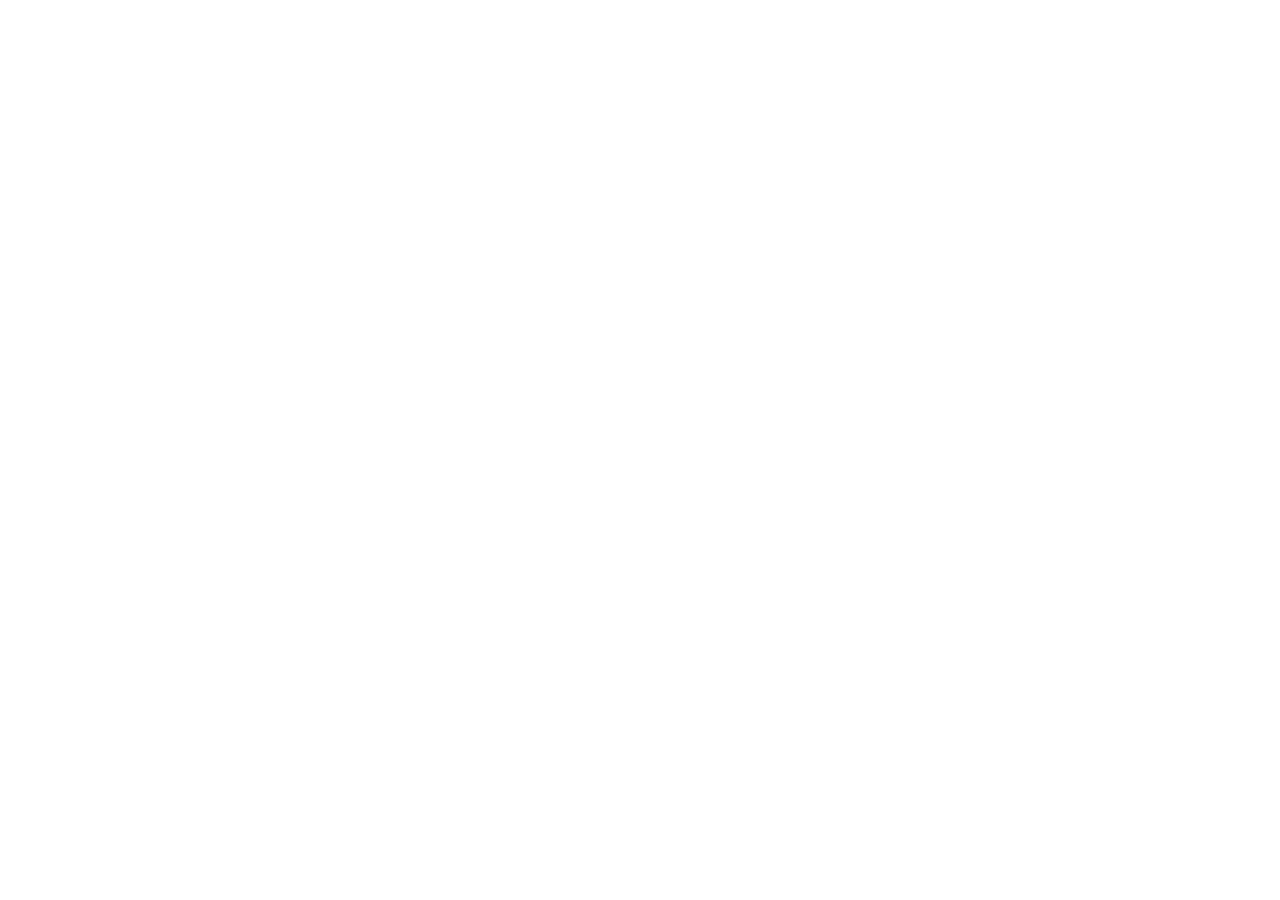
==== ejercicio-5/index.html @ a723f96a "feat: agregados los ejercicios 1-4" ====
<!DOCTYPE html>
<html lang="en">

<head>
    <meta charset="UTF-8">
    <meta name="viewport" content="width=device-width, initial-scale=1.0">
    <title>Ejercicio 1</title>
    <link rel="stylesheet" href="https://cdn.jsdelivr.net/npm/bootstrap@5.3.9/dist/css/bootstrap.min.css">
    <link rel="stylesheet" href="css/styles.css">
</head>

<body>

    <script src="https://cdn.jsdelivr.net/npm/bootstrap@5.3.9/dist/js/bootstrap.bundle.min.js"></script>
    <script src="js/script.js"></script>
</body>

</html>
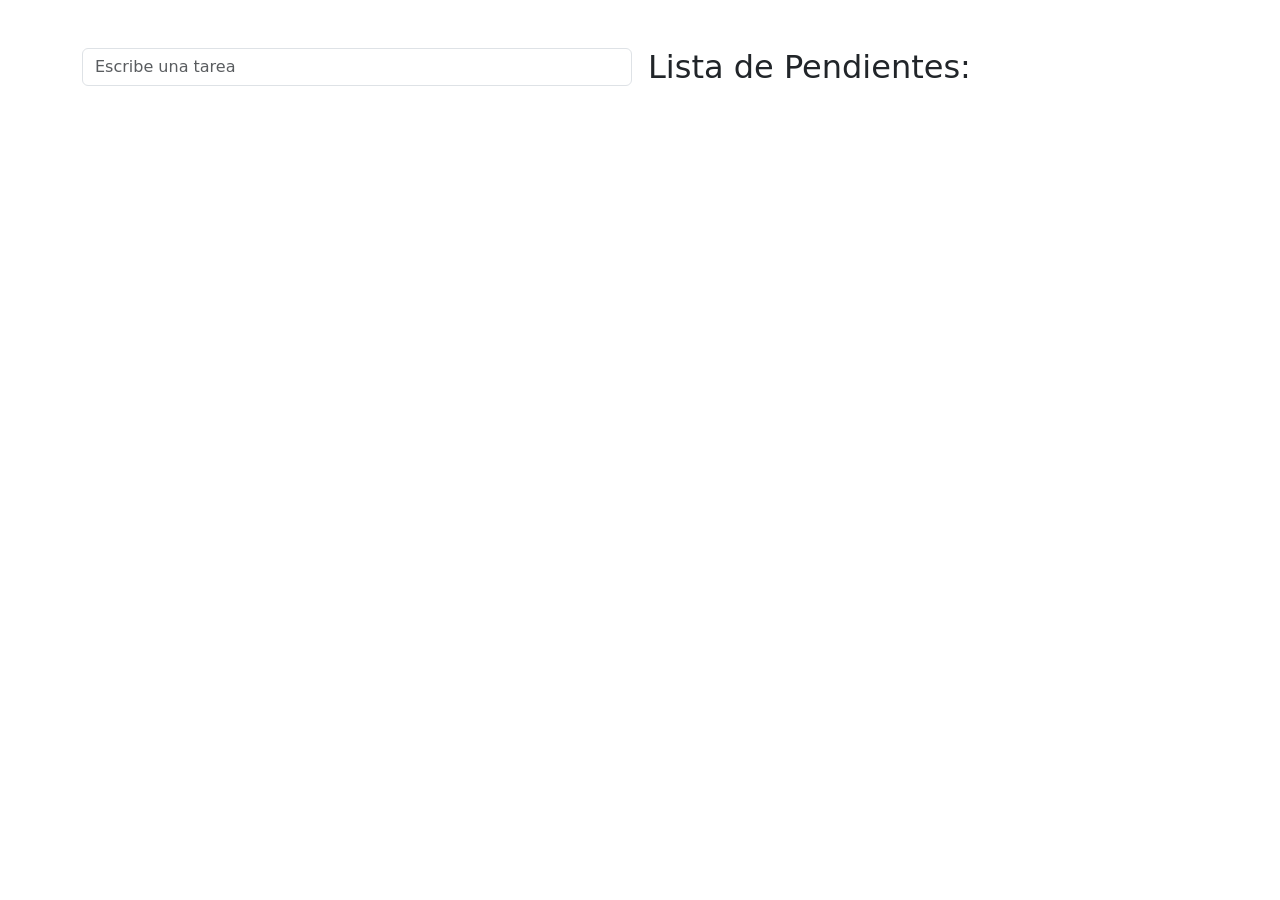
==== commit 14998636: "feat: añadido ejercicio 5" ====
--- a/ejercicio-5/index.html
+++ b/ejercicio-5/index.html
@@ -4,13 +4,29 @@
 <head>
     <meta charset="UTF-8">
     <meta name="viewport" content="width=device-width, initial-scale=1.0">
-    <title>Ejercicio 1</title>
+    <title>Ejercicio 5</title>
     <link rel="stylesheet" href="https://cdn.jsdelivr.net/npm/bootstrap@5.3.9/dist/css/bootstrap.min.css">
     <link rel="stylesheet" href="css/styles.css">
 </head>
 
 <body>
 
+    <div class="container mt-5">
+        <div class="row g-3">
+            <div class="col-md-6">
+                <form id="form" action="">
+                    <input id="task" class="form-control" type="text" placeholder="Escribe una tarea" required>
+                </form>
+            </div>
+            <div class="col-md-6">
+                <h2>Lista de Pendientes: </h2>
+                <ul id="lista">
+
+                </ul>
+            </div>
+        </div>
+    </div>
+
     <script src="https://cdn.jsdelivr.net/npm/bootstrap@5.3.9/dist/js/bootstrap.bundle.min.js"></script>
     <script src="js/script.js"></script>
 </body>
